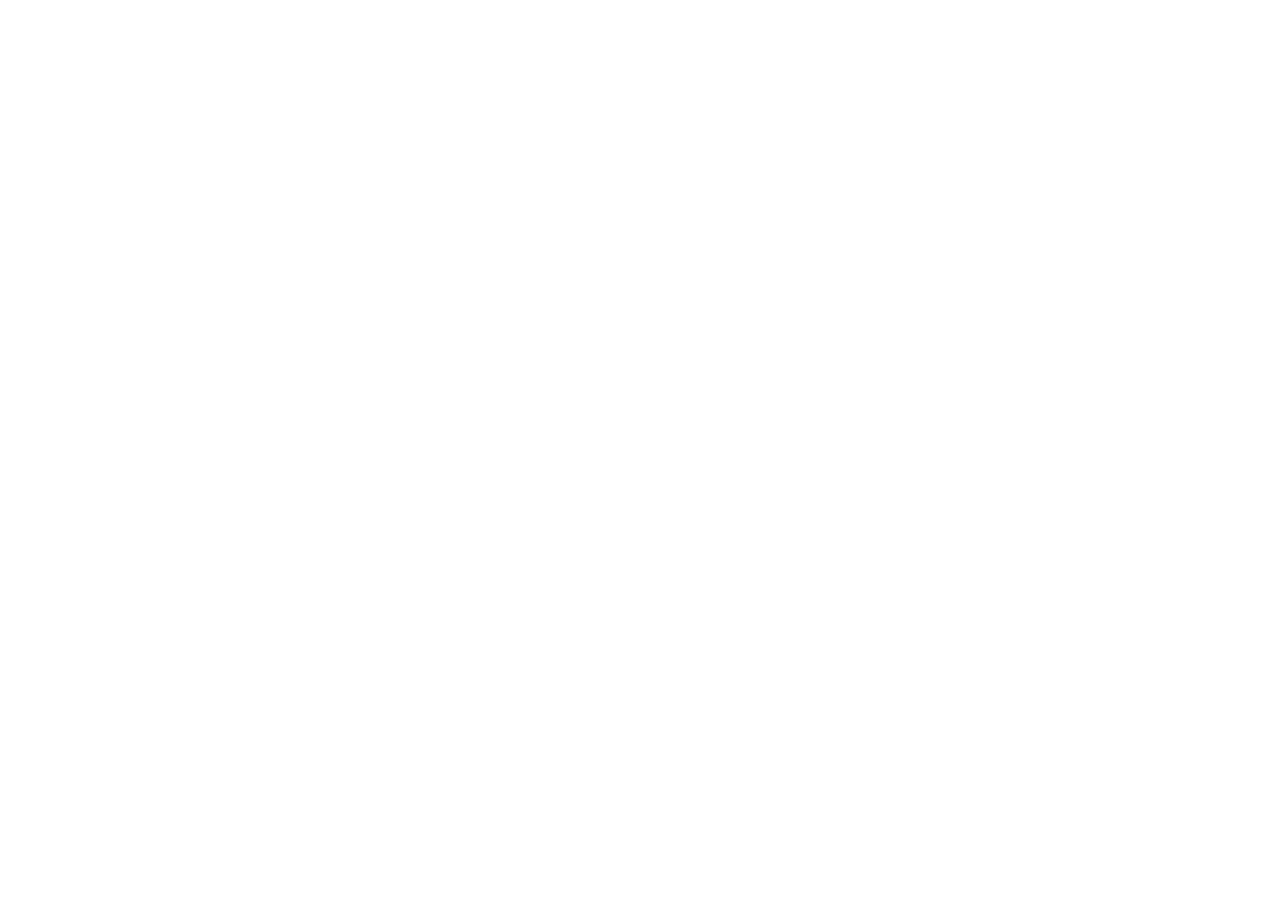
==== video-overlay/index.html @ a8079a58 "boilerplate" ====
<!DOCTYPE html>
<html lang="en">
  <head>
    <meta charset="UTF-8" />
    <meta http-equiv="X-UA-Compatible" content="IE=edge" />
    <meta name="viewport" content="width=device-width, initial-scale=1.0" />
    <title>Video</title>
  </head>
  <body>
    <script src="app.js"></script>
  </body>
</html>
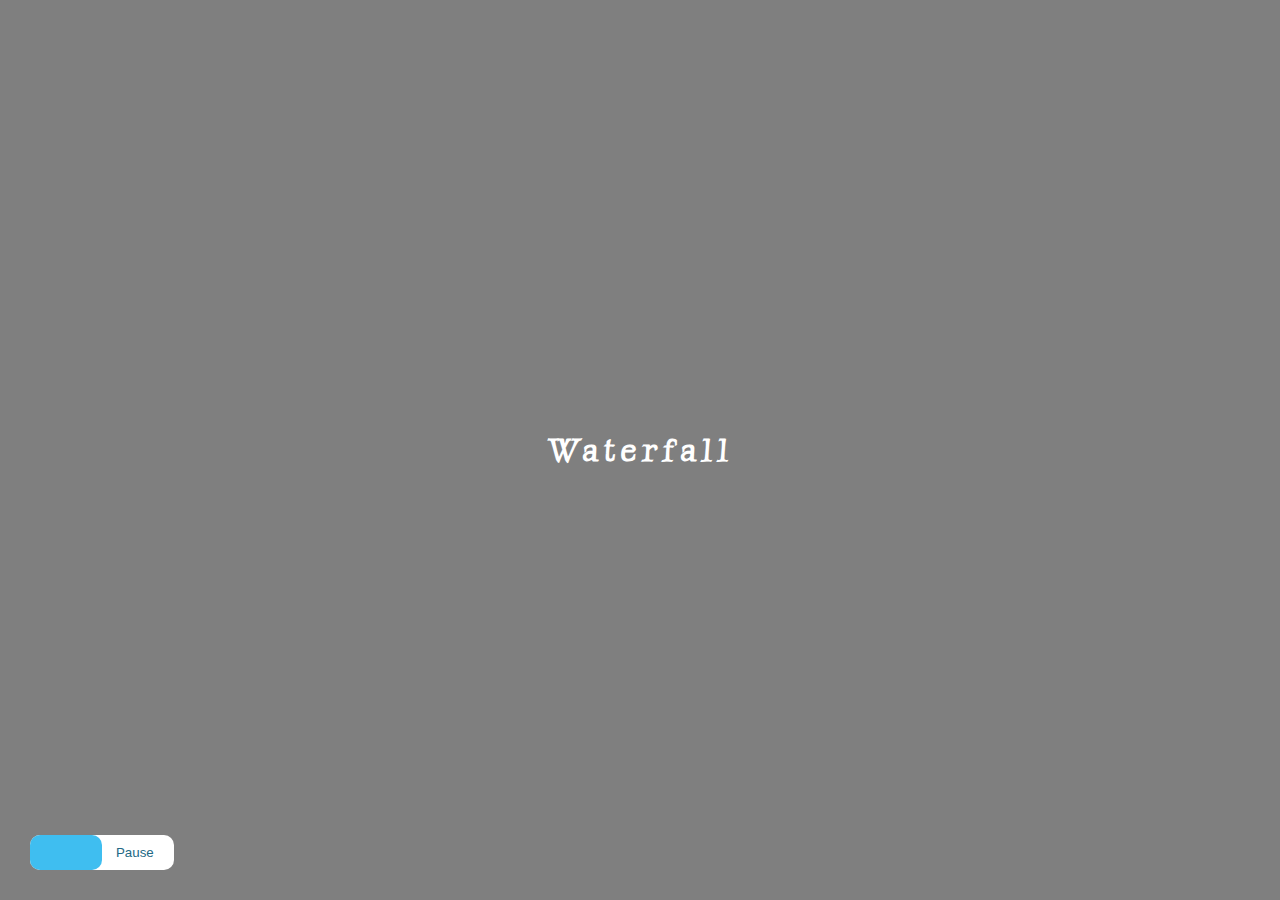
==== commit 5868aa45: "finito" ====
--- a/video-overlay/index.html
+++ b/video-overlay/index.html
@@ -4,9 +4,37 @@
     <meta charset="UTF-8" />
     <meta http-equiv="X-UA-Compatible" content="IE=edge" />
     <meta name="viewport" content="width=device-width, initial-scale=1.0" />
+    <link rel="stylesheet" href="style.css" />
     <title>Video</title>
   </head>
   <body>
+    <!-- PRELOADER -->
+    <div class="preloader">
+      <div class="lds-default">
+        <div></div>
+        <div></div>
+        <div></div>
+        <div></div>
+        <div></div>
+        <div></div>
+        <div></div>
+        <div></div>
+        <div></div>
+        <div></div>
+        <div></div>
+        <div></div>
+      </div>
+    </div>
+    <video muted autoplay loop class="video-container">
+      <source src="video.mp4" type="video/mp4" />
+    </video>
+
+    <h1>Waterfall</h1>
+    <button class="button">
+      <div class="block"></div>
+      <div class="play" id="play">Play</div>
+      <div class="pause" id="pause">Pause</div>
+    </button>
     <script src="app.js"></script>
   </body>
 </html>
--- a/video-overlay/style.css
+++ b/video-overlay/style.css
@@ -0,0 +1,171 @@
+@import url("https://fonts.googleapis.com/css2?family=Luxurious+Roman&display=swap");
+*,
+*::after,
+*::backdrop {
+  margin: 0;
+  padding: 0;
+  box-sizing: border-box;
+}
+
+body {
+  display: grid;
+  place-content: center;
+  height: 100vh;
+  position: relative;
+  font-family: "Luxurious Roman", cursive;
+}
+body::after {
+  content: "";
+  position: absolute;
+  top: 0;
+  left: 0;
+  height: 100%;
+  width: 100%;
+  background-color: rgba(0, 0, 0, 0.5);
+}
+h1 {
+  position: relative;
+  z-index: 10;
+  letter-spacing: 5px;
+  color: #fff;
+}
+
+.video-container {
+  width: 100%;
+  height: 100%;
+  position: absolute;
+  top: 0;
+  left: 0;
+  object-fit: cover;
+  object-position: bottom;
+  z-index: -10;
+}
+.block {
+  left: 0;
+  width: 50%;
+  height: 100%;
+  background-color: rgb(63, 190, 240);
+  position: absolute;
+  border-radius: 10px;
+  transition: all 0.3s;
+  transform: translateX(0);
+}
+.button {
+  display: flex;
+  position: absolute;
+  bottom: 30px;
+  left: 30px;
+  justify-content: center;
+  z-index: 10;
+  border-radius: 10px;
+  background-color: white;
+  cursor: pointer;
+  user-select: none;
+  border: none;
+}
+.button div {
+  padding: 10px 20px;
+  color: rgb(35, 105, 133);
+}
+.move-block {
+  transform: translateX(100%);
+}
+
+/* PRELOADER FROM https://loading.io/css/ */
+.preloader {
+  height: 100%;
+  width: 100%;
+  background-color: #fff;
+  position: absolute;
+  z-index: 100;
+  top: 0;
+  left: 0;
+  display: grid;
+  place-content: center;
+}
+.lds-default {
+  display: inline-block;
+  position: relative;
+  width: 80px;
+  height: 80px;
+}
+.lds-default div {
+  position: absolute;
+  width: 6px;
+  height: 6px;
+  background: black;
+  border-radius: 50%;
+  animation: lds-default 1.2s linear infinite;
+}
+.lds-default div:nth-child(1) {
+  animation-delay: 0s;
+  top: 37px;
+  left: 66px;
+}
+.lds-default div:nth-child(2) {
+  animation-delay: -0.1s;
+  top: 22px;
+  left: 62px;
+}
+.lds-default div:nth-child(3) {
+  animation-delay: -0.2s;
+  top: 11px;
+  left: 52px;
+}
+.lds-default div:nth-child(4) {
+  animation-delay: -0.3s;
+  top: 7px;
+  left: 37px;
+}
+.lds-default div:nth-child(5) {
+  animation-delay: -0.4s;
+  top: 11px;
+  left: 22px;
+}
+.lds-default div:nth-child(6) {
+  animation-delay: -0.5s;
+  top: 22px;
+  left: 11px;
+}
+.lds-default div:nth-child(7) {
+  animation-delay: -0.6s;
+  top: 37px;
+  left: 7px;
+}
+.lds-default div:nth-child(8) {
+  animation-delay: -0.7s;
+  top: 52px;
+  left: 11px;
+}
+.lds-default div:nth-child(9) {
+  animation-delay: -0.8s;
+  top: 62px;
+  left: 22px;
+}
+.lds-default div:nth-child(10) {
+  animation-delay: -0.9s;
+  top: 66px;
+  left: 37px;
+}
+.lds-default div:nth-child(11) {
+  animation-delay: -1s;
+  top: 62px;
+  left: 52px;
+}
+.lds-default div:nth-child(12) {
+  animation-delay: -1.1s;
+  top: 52px;
+  left: 62px;
+}
+
+@keyframes lds-default {
+  0%,
+  20%,
+  80%,
+  100% {
+    transform: scale(1);
+  }
+  50% {
+    transform: scale(1.5);
+  }
+}
